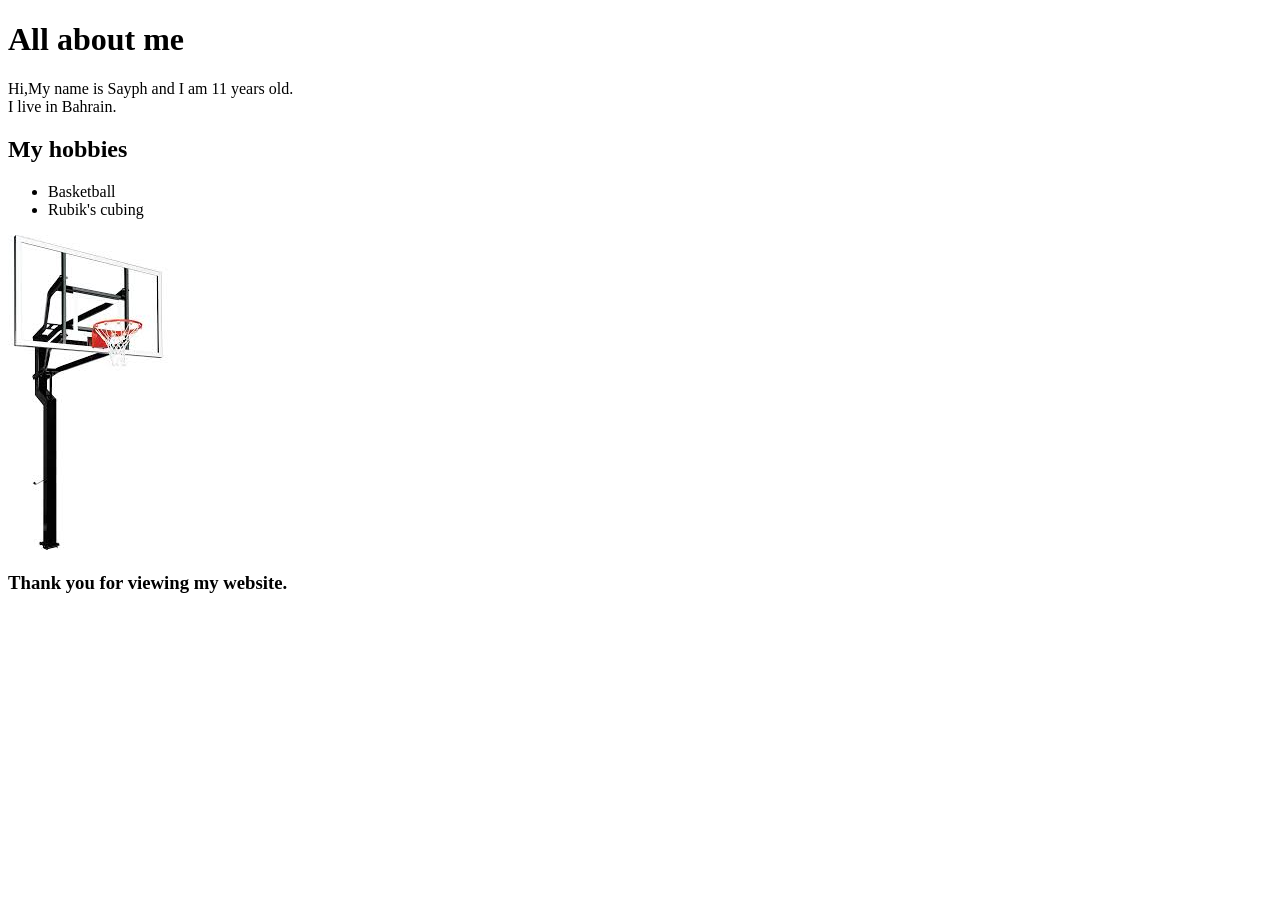
==== index.html @ 619cda22 "Update index.html" ====
<!DOCTYPE html>
<html>
<head>
    <link rel="style.css" href="style.css">

    <title>My GitHub Website</title>
</head>
<body>
    <h1>All about me</h1>
   <p> Hi,My name is Sayph and I am 11 years old.<br>I live in Bahrain.</p> 
  <h2>My hobbies</h2>
  <ul><li>Basketball</li><li>Rubik's cubing</li></ul>
  <img src="images.jpg"alt=" A basketball with a hoop"
<br><h3>Thank you for viewing my website.</h3>
      
</body>
</html>
---- style.css ----
body {

  background-color: #27CCF5;
  color: #FFFFFF;
  font-family: 'Courier New', monospace;
}
p {
  background-color: #27CCF5;
  color: #FFFFFF;
  font-family: 'Courier New', monospace;
}
h1 {
  background-color: #27CCF5;
  text-align: center;
  color: #FFFFFF;
  font-family: 'Courier New', monospace;
}
h2 {
  background-color: #27CCF5;
  text-align: center;
  color: #FFFFFF;
  font-family: 'Courier New', monospace;
}
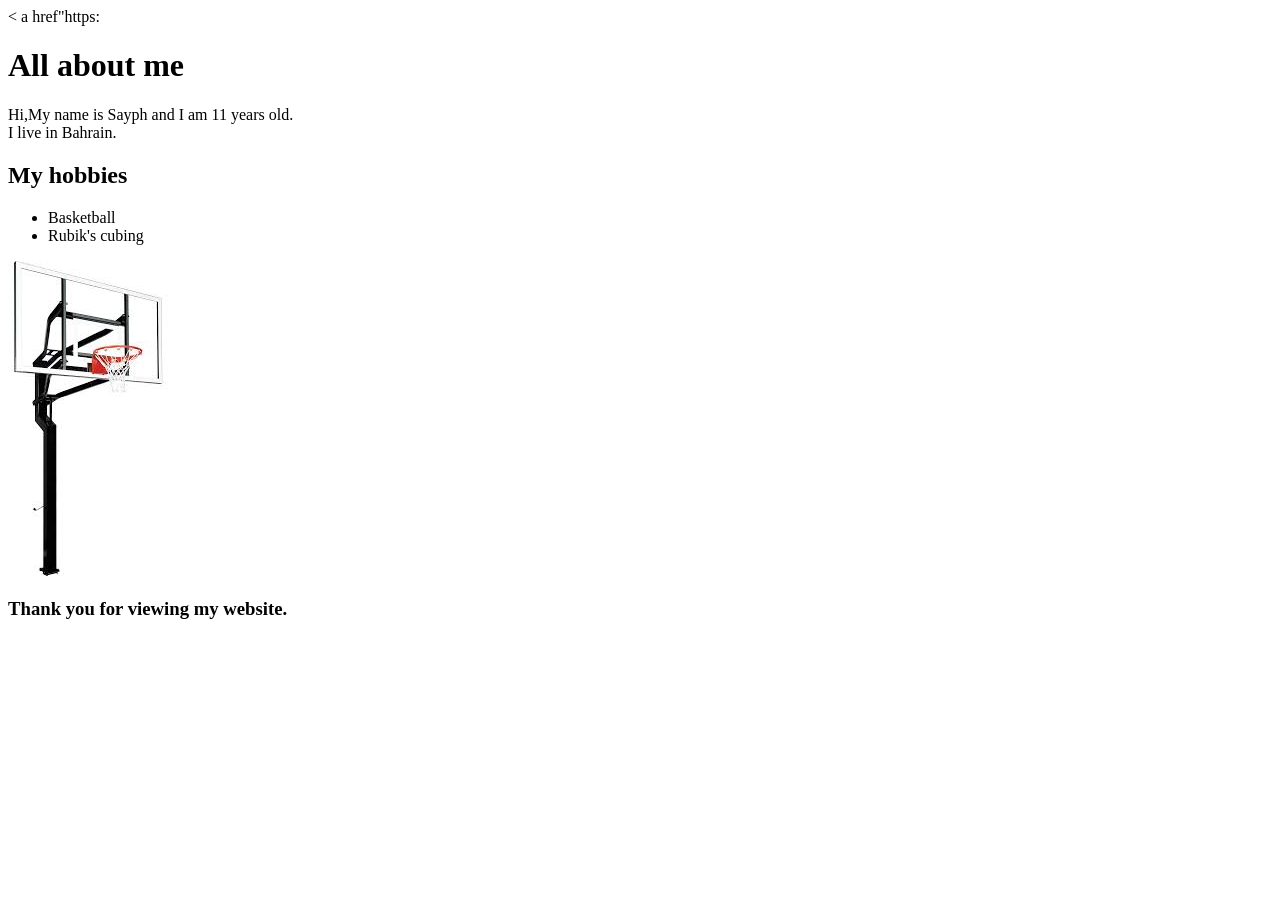
==== commit 73eab637: "Update index.html" ====
--- a/index.html
+++ b/index.html
@@ -6,6 +6,8 @@
     <title>My GitHub Website</title>
 </head>
 <body>
+ < a href"https:  
+    
     <h1>All about me</h1>
    <p> Hi,My name is Sayph and I am 11 years old.<br>I live in Bahrain.</p> 
   <h2>My hobbies</h2>
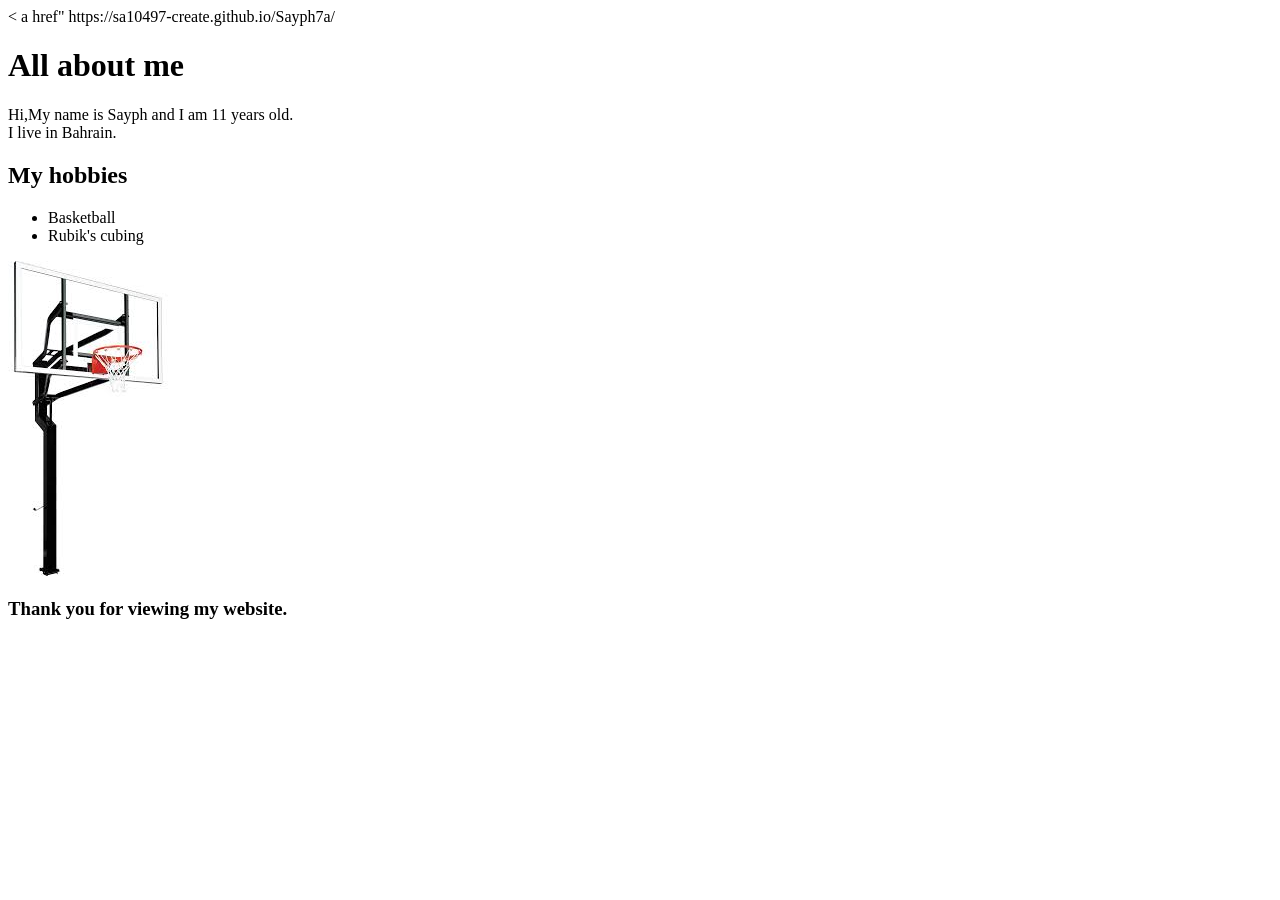
==== commit b8d7a5b7: "Update index.html" ====
--- a/index.html
+++ b/index.html
@@ -6,7 +6,7 @@
     <title>My GitHub Website</title>
 </head>
 <body>
- < a href"https:  
+ < a href" https://sa10497-create.github.io/Sayph7a/  
     
     <h1>All about me</h1>
    <p> Hi,My name is Sayph and I am 11 years old.<br>I live in Bahrain.</p> 
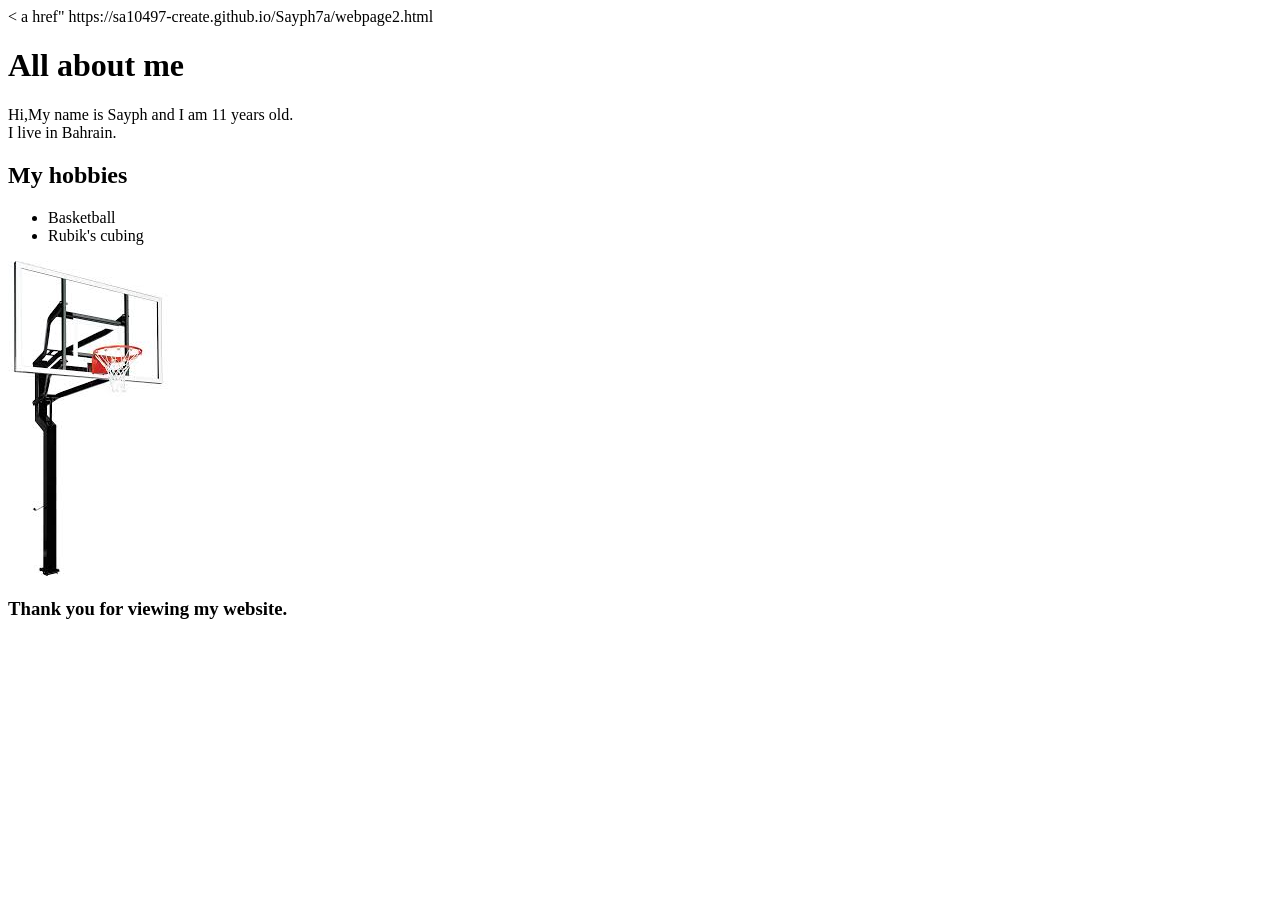
==== commit a1e606ac: "Update index.html" ====
--- a/index.html
+++ b/index.html
@@ -6,7 +6,7 @@
     <title>My GitHub Website</title>
 </head>
 <body>
- < a href" https://sa10497-create.github.io/Sayph7a/  
+ < a href" https://sa10497-create.github.io/Sayph7a/webpage2.html  
     
     <h1>All about me</h1>
    <p> Hi,My name is Sayph and I am 11 years old.<br>I live in Bahrain.</p> 
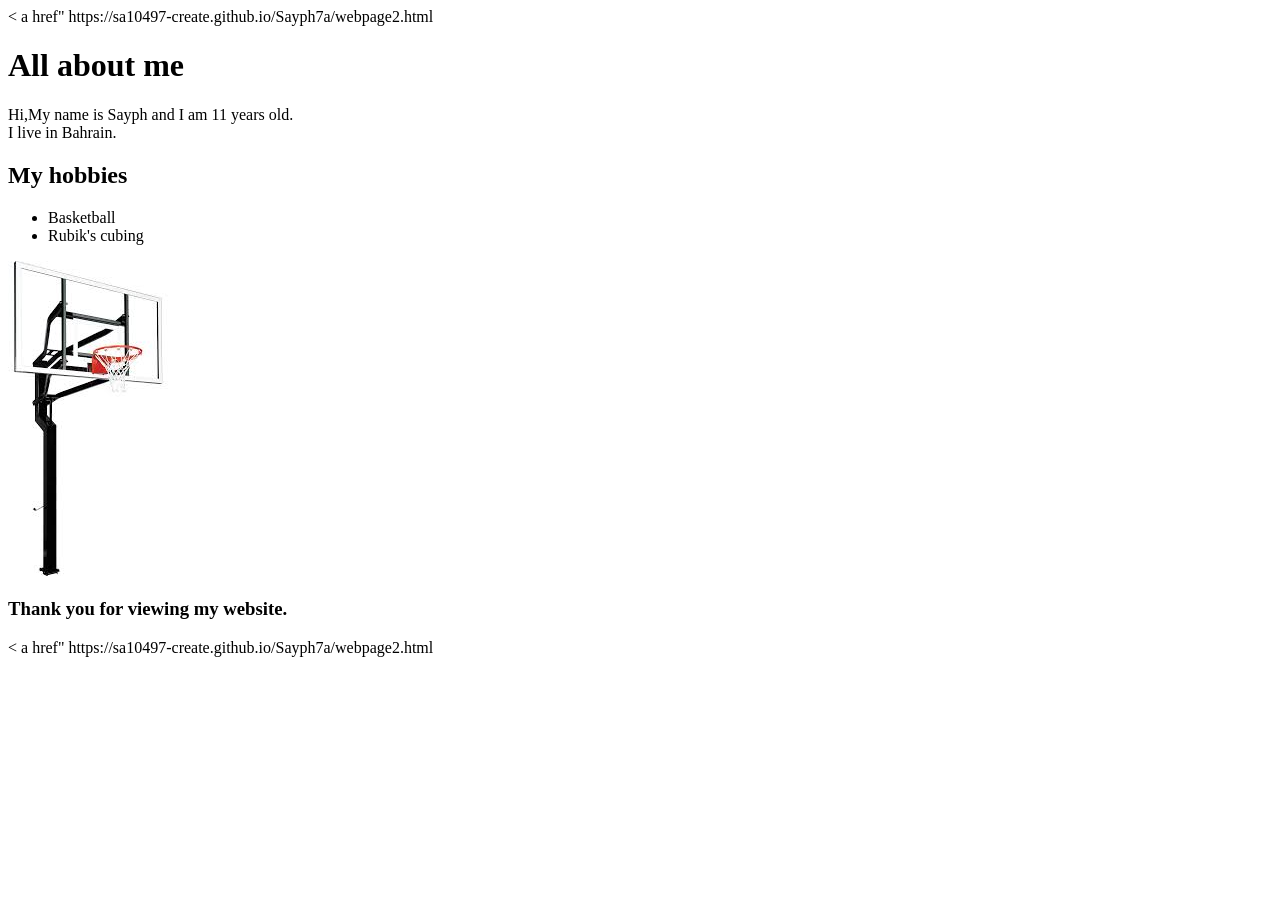
==== commit e38a88dd: "Update index.html" ====
--- a/index.html
+++ b/index.html
@@ -2,11 +2,13 @@
 <html>
 <head>
     <link rel="style.css" href="style.css">
-
+   < a href" https://sa10497-create.github.io/Sayph7a/webpage2.html  
+   
     <title>My GitHub Website</title>
+  
 </head>
 <body>
- < a href" https://sa10497-create.github.io/Sayph7a/webpage2.html  
+
     
     <h1>All about me</h1>
    <p> Hi,My name is Sayph and I am 11 years old.<br>I live in Bahrain.</p> 
@@ -14,7 +16,9 @@
   <ul><li>Basketball</li><li>Rubik's cubing</li></ul>
   <img src="images.jpg"alt=" A basketball with a hoop"
 <br><h3>Thank you for viewing my website.</h3>
-      
+
+
+ < a href" https://sa10497-create.github.io/Sayph7a/webpage2.html  
 </body>
 </html>
 
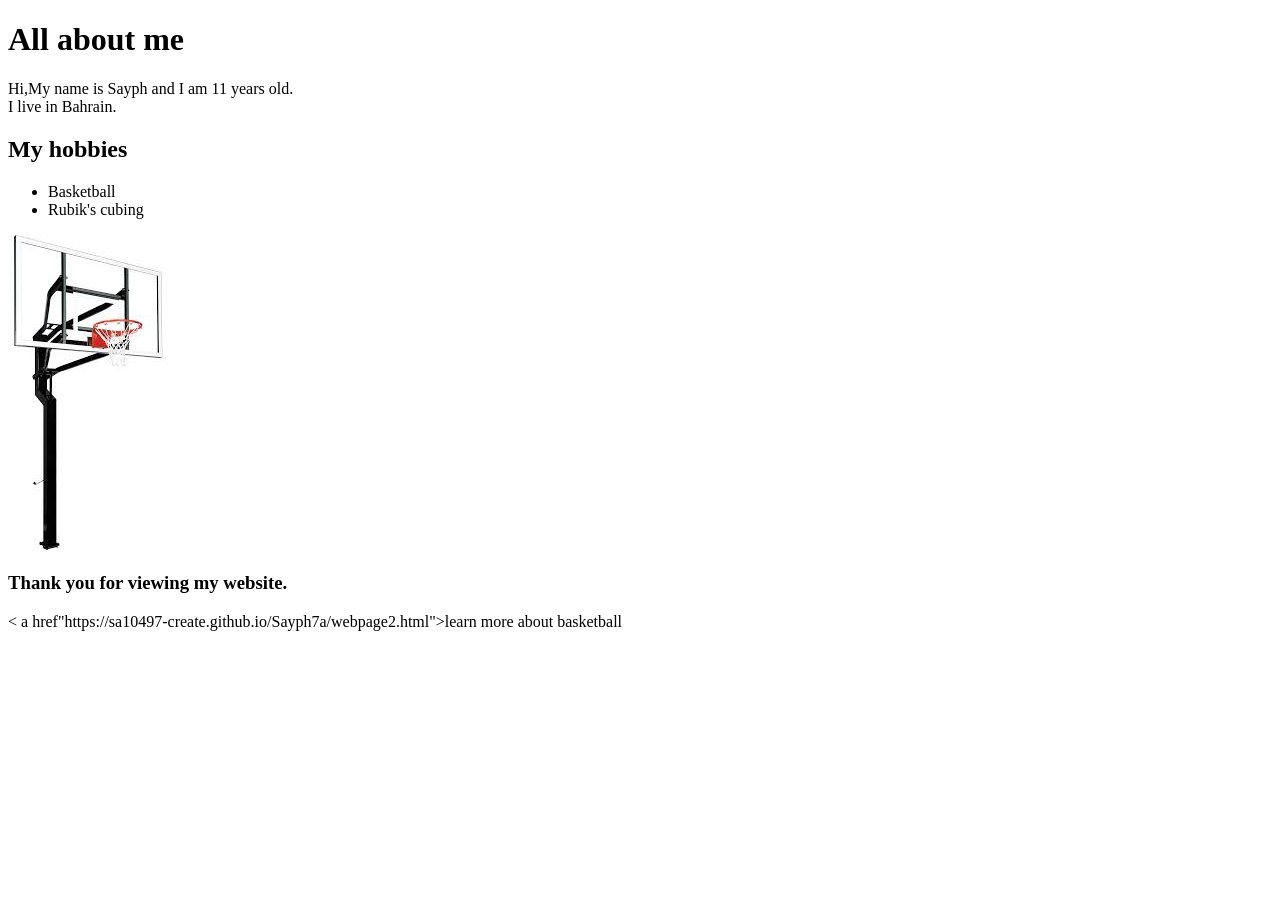
==== commit 8b4ebc82: "Update index.html" ====
--- a/index.html
+++ b/index.html
@@ -2,7 +2,7 @@
 <html>
 <head>
     <link rel="style.css" href="style.css">
-   < a href" https://sa10497-create.github.io/Sayph7a/webpage2.html  
+
    
     <title>My GitHub Website</title>
   
@@ -18,7 +18,7 @@
 <br><h3>Thank you for viewing my website.</h3>
 
 
- < a href" https://sa10497-create.github.io/Sayph7a/webpage2.html  
+ < a href"https://sa10497-create.github.io/Sayph7a/webpage2.html">learn more about basketball</a>  
 </body>
 </html>
 
